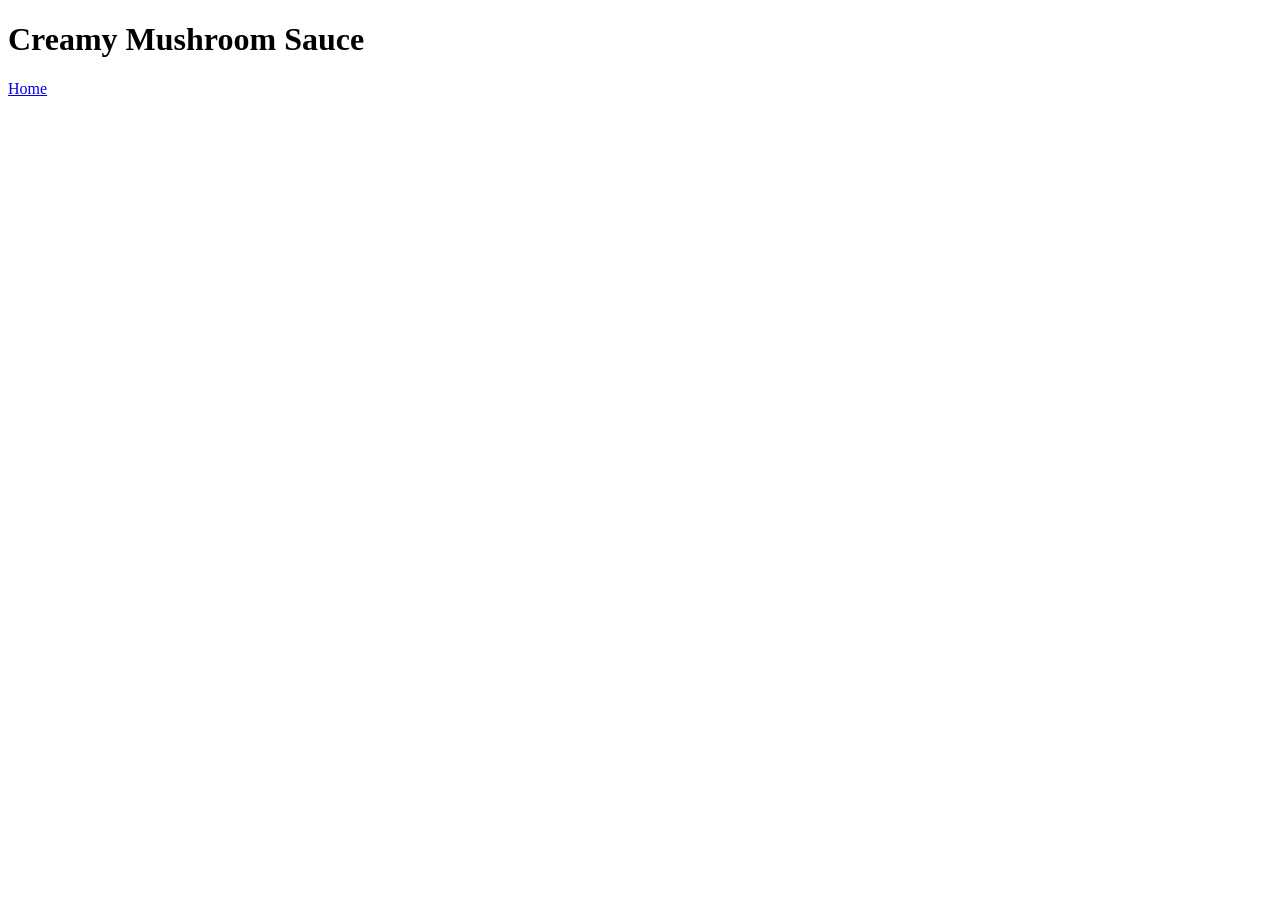
==== recipes/creamy-mushroom-sauce.html @ d7e68956 "Add recipe and link Pages Added "Creamy Mushroom Sauce" recipe and linked it from the index page." ====
<!DOCTYPE html>
<html lang="en">
<head>
    <meta charset="UTF-8">
    <meta name="viewport" content="width=device-width, initial-scale=1.0">
    <title>Creamy Mushroom Sauce</title>
</head>
<body>
    <h1>Creamy Mushroom Sauce</h1>

    <a href="../index.html">Home</a>
</body>
</html>
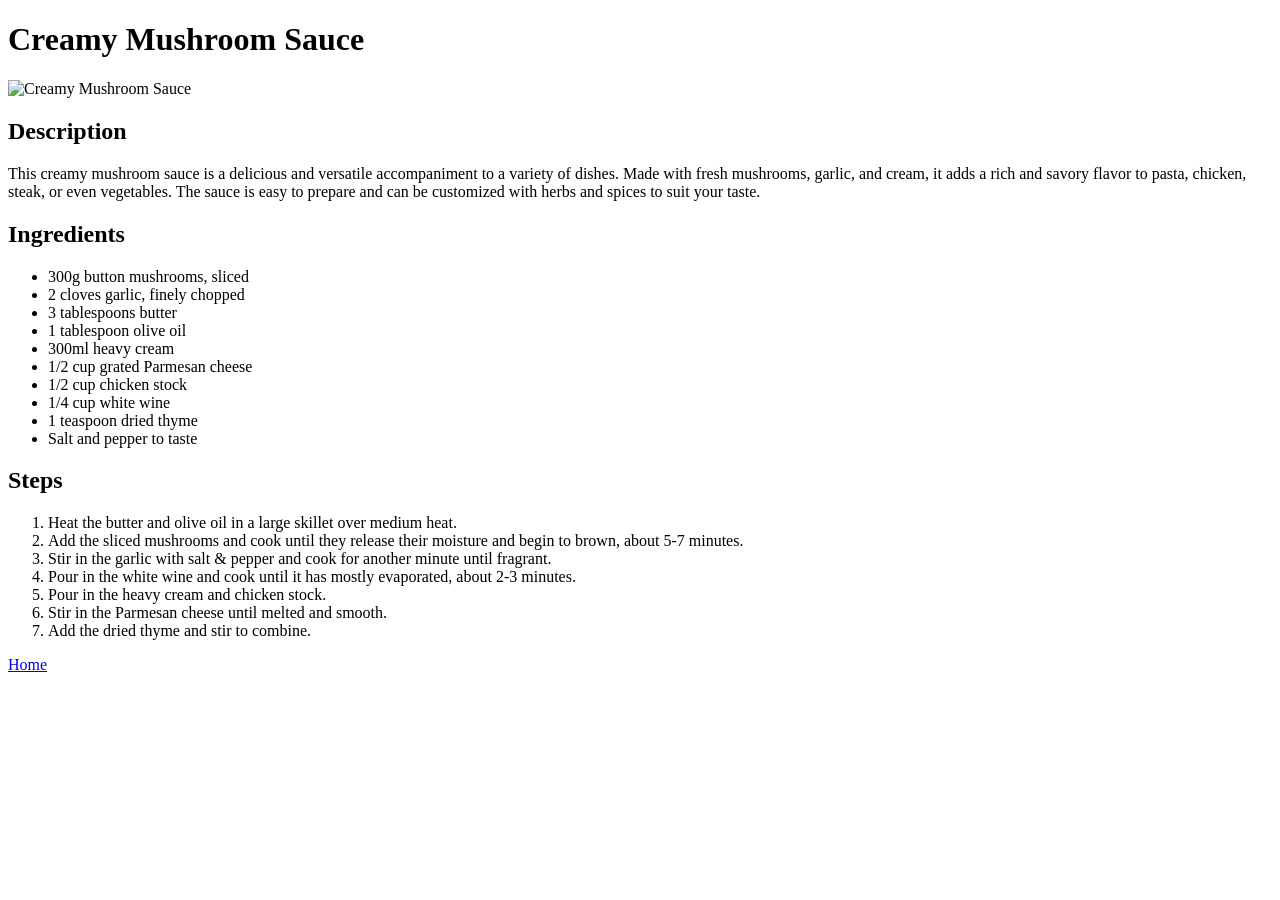
==== commit 76999e3a: "Add content to recipe Added description, ingredients, and steps to the creamy mushroom sauce recipe." ====
--- a/recipes/creamy-mushroom-sauce.html
+++ b/recipes/creamy-mushroom-sauce.html
@@ -7,7 +7,32 @@
 </head>
 <body>
     <h1>Creamy Mushroom Sauce</h1>
-
+    <img src="https://i0.wp.com/jesslovesbaking.com/wp-content/uploads/2020/06/IMG_0260.jpeg?resize=800%2C534&ssl=1" alt="Creamy Mushroom Sauce" width="400">
+    <h2>Description</h2>
+    <p>This creamy mushroom sauce is a delicious and versatile accompaniment to a variety of dishes. Made with fresh mushrooms, garlic, and cream, it adds a rich and savory flavor to pasta, chicken, steak, or even vegetables. The sauce is easy to prepare and can be customized with herbs and spices to suit your taste.</p>
+    <h2>Ingredients</h2>
+    <ul>
+        <li>300g button mushrooms, sliced</li>
+        <li>2 cloves garlic, finely chopped</li>
+        <li>3 tablespoons butter</li>
+        <li>1 tablespoon olive oil</li>
+        <li>300ml heavy cream</li>
+        <li>1/2 cup grated Parmesan cheese</li>
+        <li>1/2 cup chicken stock</li>
+        <li>1/4 cup white wine</li>
+        <li>1 teaspoon dried thyme</li>
+        <li>Salt and pepper to taste</li>
+    </ul>
+    <h2>Steps</h2>
+    <ol>
+        <li>Heat the butter and olive oil in a large skillet over medium heat.</li>
+        <li>Add the sliced mushrooms and cook until they release their moisture and begin to brown, about 5-7 minutes.</li>
+        <li>Stir in the garlic with salt &amp; pepper and cook for another minute until fragrant.</li>
+        <li>Pour in the white wine and cook until it has mostly evaporated, about 2-3 minutes.</li>
+        <li>Pour in the heavy cream and chicken stock.</li>
+        <li>Stir in the Parmesan cheese until melted and smooth.</li>
+        <li>Add the dried thyme and stir to combine.</li>
+    </ol>
     <a href="../index.html">Home</a>
 </body>
 </html>
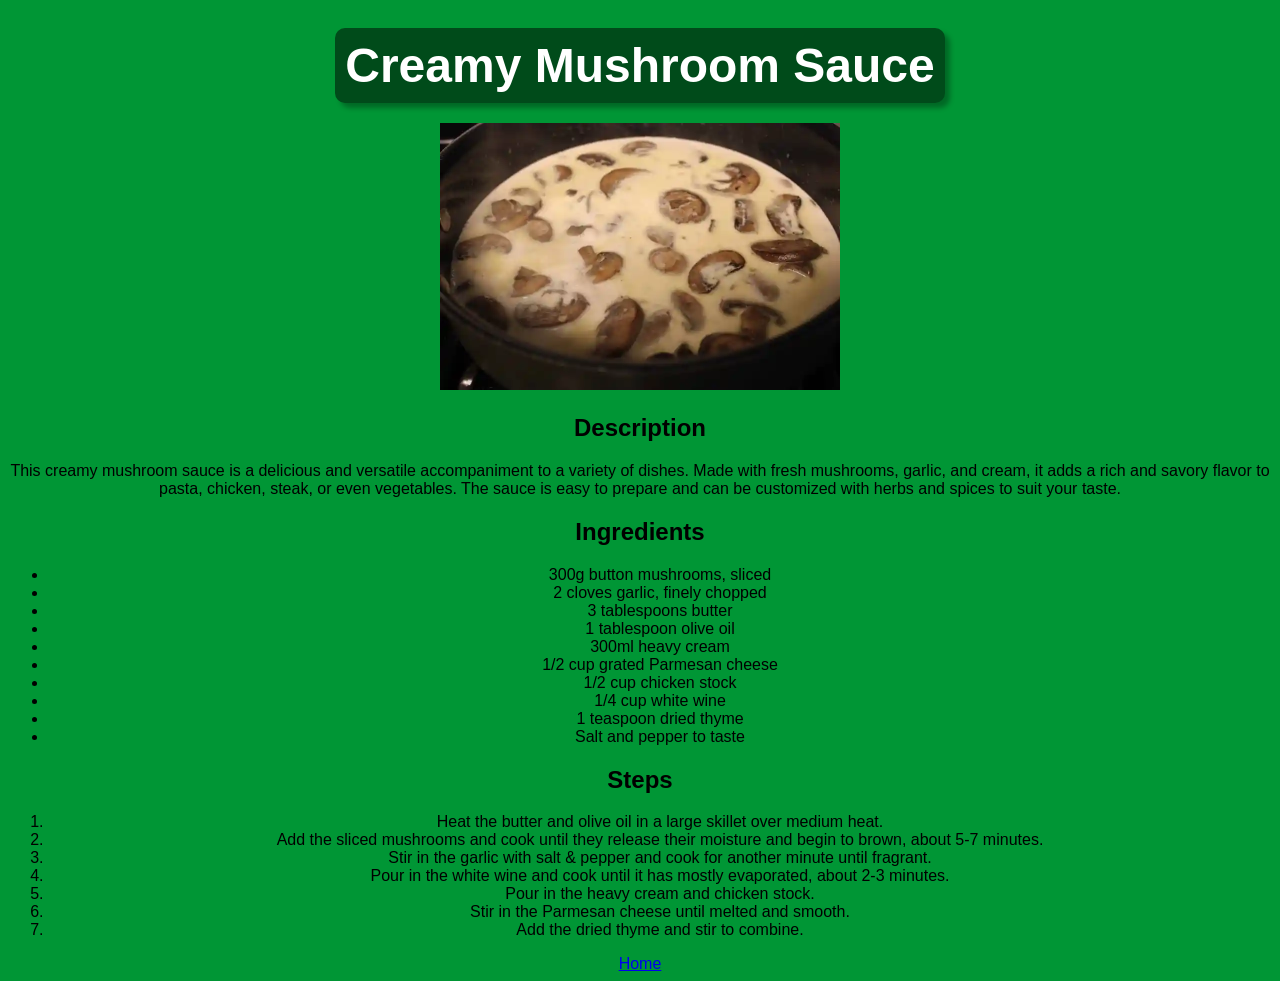
==== commit 590cd71b: "Add style.css and images for recipes Add style.css to the repository and update HTML files to link t" ====
--- a/recipes/creamy-mushroom-sauce.html
+++ b/recipes/creamy-mushroom-sauce.html
@@ -4,10 +4,11 @@
     <meta charset="UTF-8">
     <meta name="viewport" content="width=device-width, initial-scale=1.0">
     <title>Creamy Mushroom Sauce</title>
+    <link rel="stylesheet" href="../style.css">
 </head>
 <body>
     <h1>Creamy Mushroom Sauce</h1>
-    <img src="https://i0.wp.com/jesslovesbaking.com/wp-content/uploads/2020/06/IMG_0260.jpeg?resize=800%2C534&ssl=1" alt="Creamy Mushroom Sauce" width="400">
+    <img src="./images/creamy-mushroom-sauce.jpg" alt="Creamy Mushroom Sauce" width="400">
     <h2>Description</h2>
     <p>This creamy mushroom sauce is a delicious and versatile accompaniment to a variety of dishes. Made with fresh mushrooms, garlic, and cream, it adds a rich and savory flavor to pasta, chicken, steak, or even vegetables. The sauce is easy to prepare and can be customized with herbs and spices to suit your taste.</p>
     <h2>Ingredients</h2>
--- a/style.css
+++ b/style.css
@@ -0,0 +1,43 @@
+body {
+    background-color: #009635;
+    align-content: center;
+    text-align: center;
+    font-family: Arial, sans-serif;
+}
+
+h1 {
+    text-align: center;
+    font-size: 48px;
+    margin: 20px auto;
+    padding: 10px;
+    width: fit-content;
+    background-color: #004b1a;
+    color: white;
+    border-radius: 10px;
+    box-shadow: 5px 5px 5px rgba(0, 0, 0, 0.3);
+}
+
+#featured {
+    list-style-type: none;
+    padding: 0;
+    margin: 0;
+    display: flex;
+    flex-flow: row wrap;
+    justify-content: center;
+    gap: 20px;
+    li {
+        height: fit-content;
+        border: 5px solid #004b1a;
+        background-color: #009635;
+        border-radius: 20px;
+        align-content: center;
+        align-items: center;
+        box-shadow: 5px 5px 5px rgba(0, 0, 0, 0.3);
+        padding: 10px;
+    }
+    img {
+        width: 200px;
+        height: auto;
+        border-radius: 10px;
+    }
+}
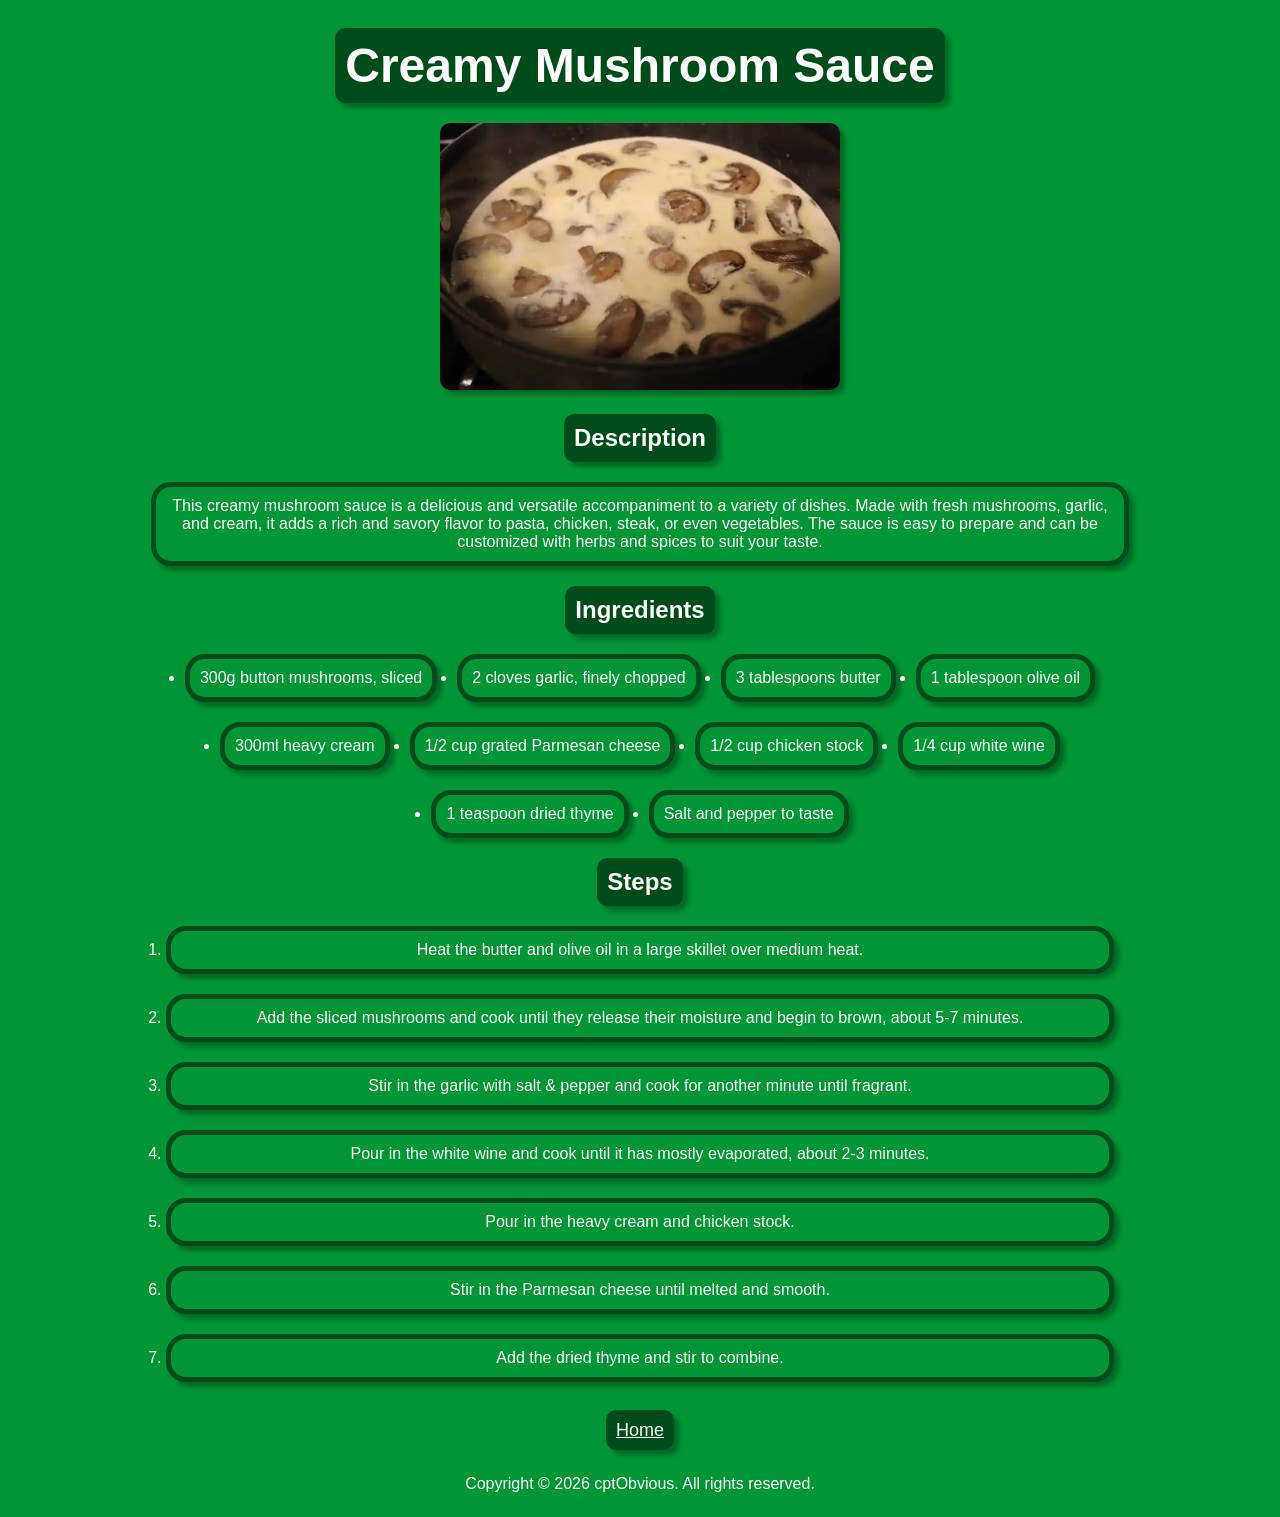
==== commit 4812513a: "Finish CSS styling for steps and ingredients lists Made recipe pages more uniform using shared CSS I" ====
--- a/recipes/creamy-mushroom-sauce.html
+++ b/recipes/creamy-mushroom-sauce.html
@@ -8,11 +8,11 @@
 </head>
 <body>
     <h1>Creamy Mushroom Sauce</h1>
-    <img src="./images/creamy-mushroom-sauce.jpg" alt="Creamy Mushroom Sauce" width="400">
+    <img id="recipe-image" src="./images/creamy-mushroom-sauce.jpg" alt="Creamy Mushroom Sauce">
     <h2>Description</h2>
-    <p>This creamy mushroom sauce is a delicious and versatile accompaniment to a variety of dishes. Made with fresh mushrooms, garlic, and cream, it adds a rich and savory flavor to pasta, chicken, steak, or even vegetables. The sauce is easy to prepare and can be customized with herbs and spices to suit your taste.</p>
+    <p id="description">This creamy mushroom sauce is a delicious and versatile accompaniment to a variety of dishes. Made with fresh mushrooms, garlic, and cream, it adds a rich and savory flavor to pasta, chicken, steak, or even vegetables. The sauce is easy to prepare and can be customized with herbs and spices to suit your taste.</p>
     <h2>Ingredients</h2>
-    <ul>
+    <ul id="ingredients">
         <li>300g button mushrooms, sliced</li>
         <li>2 cloves garlic, finely chopped</li>
         <li>3 tablespoons butter</li>
@@ -25,7 +25,7 @@
         <li>Salt and pepper to taste</li>
     </ul>
     <h2>Steps</h2>
-    <ol>
+    <ol id="steps">
         <li>Heat the butter and olive oil in a large skillet over medium heat.</li>
         <li>Add the sliced mushrooms and cook until they release their moisture and begin to brown, about 5-7 minutes.</li>
         <li>Stir in the garlic with salt &amp; pepper and cook for another minute until fragrant.</li>
@@ -34,6 +34,10 @@
         <li>Stir in the Parmesan cheese until melted and smooth.</li>
         <li>Add the dried thyme and stir to combine.</li>
     </ol>
-    <a href="../index.html">Home</a>
+    <br>
+    <a id="link-text" href="../index.html">Home</a>
+    <br>
+    <br>
+    <p>Copyright &copy; 2026 cptObvious. All rights reserved.</p>
 </body>
 </html>
--- a/style.css
+++ b/style.css
@@ -1,8 +1,12 @@
+/* style.css */
+/* Global Styles */
+
 body {
     background-color: #009635;
     align-content: center;
     text-align: center;
     font-family: Arial, sans-serif;
+    color: white;
 }
 
 h1 {
@@ -16,6 +20,29 @@
     border-radius: 10px;
     box-shadow: 5px 5px 5px rgba(0, 0, 0, 0.3);
 }
+
+h2 {
+    text-align: center;
+    font-size: 24px;
+    margin: 20px auto;
+    padding: 10px;
+    width: fit-content;
+    background-color: #004b1a;
+    color: white;
+    border-radius: 10px;
+    box-shadow: 5px 5px 5px rgba(0, 0, 0, 0.3);
+}
+
+#link-text {
+    font-size: 18px;
+    color: white;
+    background-color: #004b1a;
+    border-radius: 10px;
+    padding: 10px;
+    box-shadow: 5px 5px 5px rgba(0, 0, 0, 0.3);
+}
+
+/* Index Page Styles */
 
 #featured {
     list-style-type: none;
@@ -40,4 +67,61 @@
         height: auto;
         border-radius: 10px;
     }
+}
+
+/* Recipe Page Styles */
+
+#recipe-image {
+        width: 400px;
+        height: auto;
+        border-radius: 10px;
+        box-shadow: 5px 5px 5px rgba(0, 0, 0, 0.3);
+    }
+
+#description {
+    width: 75%;
+    margin: 20px auto;
+    padding: 10px;
+    background-color: #009635;
+    border: 5px solid #004b1a;
+    border-radius: 20px;
+    box-shadow: 5px 5px 5px rgba(0, 0, 0, 0.3);
+    color: white;
+}
+
+#ingredients {
+    padding: 0;
+    margin: 20px auto;
+    width: 75%;
+    display: flex;
+    flex-flow: row wrap;
+    justify-content: center;
+    gap: 20px;
+    li {
+        border: 5px solid #004b1a;
+        background-color: #009635;
+        border-radius: 20px;
+        align-content: center;
+        align-items: center;
+        box-shadow: 5px 5px 5px rgba(0, 0, 0, 0.3);
+        padding: 10px;
+    }
+}
+
+#steps {
+    padding: 0;
+    margin: 20px auto;
+    width: 75%;
+    display: flex;
+    flex-direction: column;
+    gap: 20px;
+    li {
+        border: 5px solid #004b1a;
+        background-color: #009635;
+        border-radius: 20px;
+        align-content: center;
+        align-items: center;
+        box-shadow: 5px 5px 5px rgba(0, 0, 0, 0.3);
+        padding: 10px;
+    }
 }
